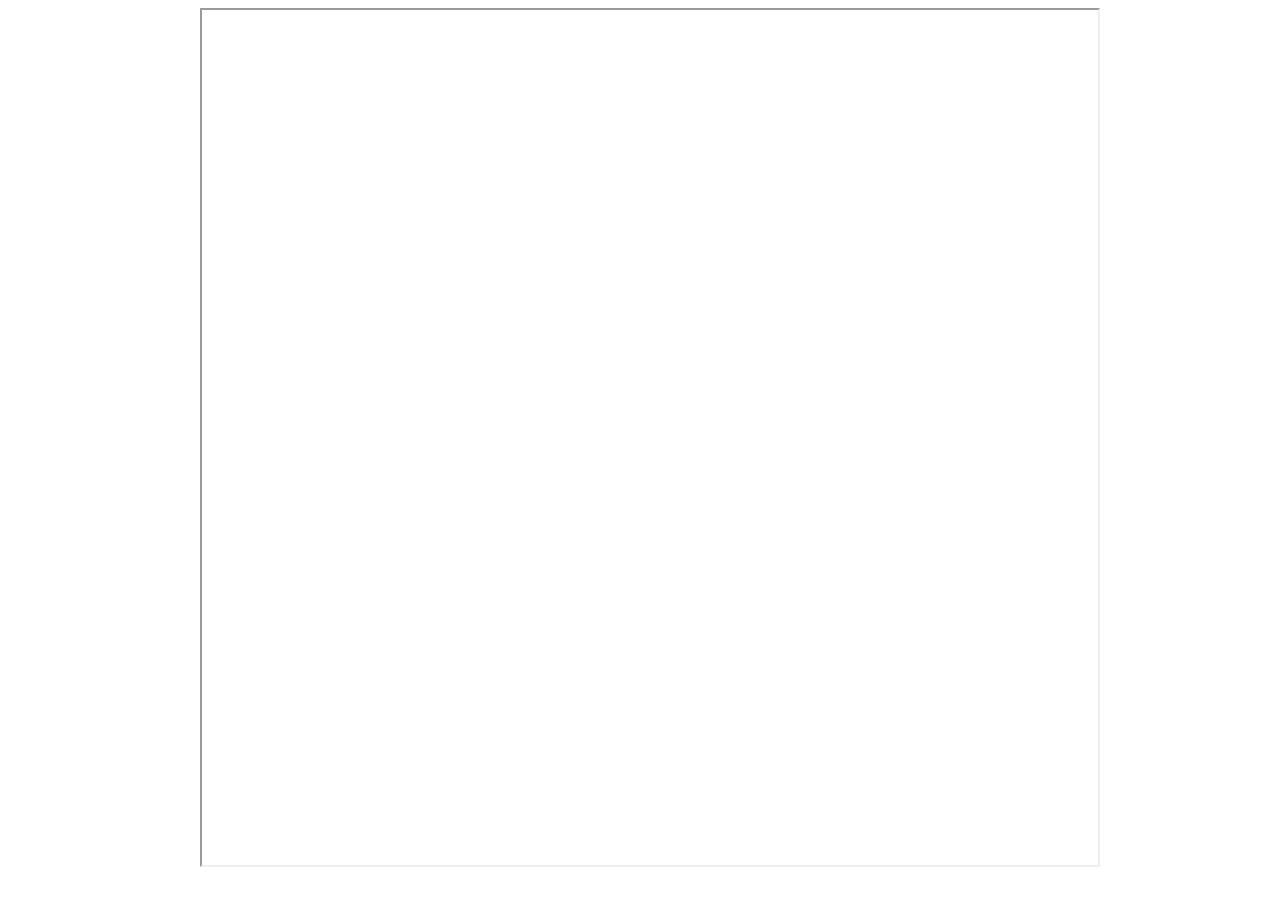
==== 3Dcar/3DcarReflection.html @ 72865203 "Added in documentation folders" ====
<!DOCTYPE html>

<head>

    <style>

        iframe {
            margin-left: 15vw;
            margin-bottom: vh;
            margin-top: vh;
            height: 95vh;
            width: 70vw;
            position: absolute;
            z-index: -1;
        }

    </style>

</head>

<body>



        <iframe src="https://docs.google.com/document/d/e/2PACX-1vT_qRgd0zu6MErXEdI89EeY44moEISWzxn7qbxwAu_EAVRz6a8jplX4NJBrp4UK6YIsp1oVATGc96mG/pub?embedded=true"></iframe>



</body>
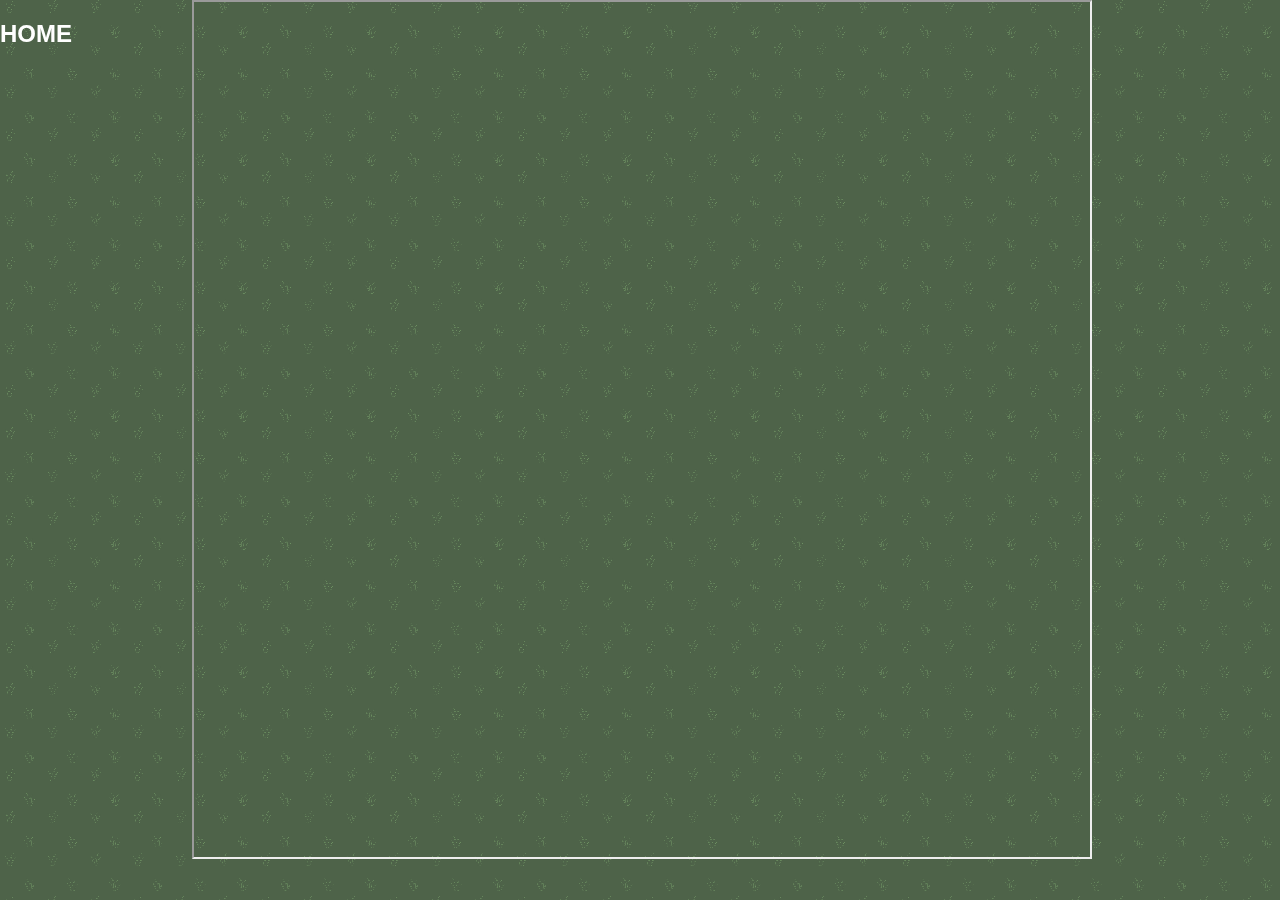
==== commit c30ec790: "Backgrounds for all reflections" ====
--- a/3Dcar/3DcarReflection.html
+++ b/3Dcar/3DcarReflection.html
@@ -2,6 +2,9 @@
 
 <head>
 
+  <script src="../p5.js"></script>
+  <script src="../p5.sound.min.js"></script>
+  <link rel="stylesheet" type="text/css" href="../style.css">
     <style>
 
         iframe {
@@ -11,7 +14,7 @@
             height: 95vh;
             width: 70vw;
             position: absolute;
-            z-index: -1;
+            z-index: 1;
         }
 
     </style>
@@ -20,9 +23,10 @@
 
 <body>
 
+  <script src="sketch.js"></script>
+  <a href = "../index.html"><h2>HOME</h2></a>
 
-
-        <iframe src="https://docs.google.com/document/d/e/2PACX-1vT_qRgd0zu6MErXEdI89EeY44moEISWzxn7qbxwAu_EAVRz6a8jplX4NJBrp4UK6YIsp1oVATGc96mG/pub?embedded=true"></iframe>
+        <iframe src="https://docs.google.com/document/d/e/2PACX-1vSufUMUDHm-_dtpsasxMRbVfJ2mbV89H8ErwIQp3_0haqJtNxvHxPHQvkvAMWtn7iduWc_0of2eabeo/pub?embedded=true"></iframe>
 
 
 
--- a/style.css
+++ b/style.css
@@ -0,0 +1,77 @@
+html, body {
+  margin: 0;
+  padding: 0;
+  font-family:'Roboto', sans-serif;
+  background-color: rgb(255, 255, 255);
+}
+
+canvas {
+  display: block;
+  z-index: -1;
+}
+
+img {
+  border: 5px solid #FFFFFF;
+}
+
+h1{
+  color: white;
+     position: absolute;
+     left: 50%;
+     transform: translateX(-50%) translateY(-50%);
+     text-align: center;
+     top: 0%;
+}
+h2{
+  color: white;
+    position: absolute;
+}
+h3{
+  color: white;
+}
+
+p{
+    position: absolute;
+    font-size: 0.875em;
+    left: 50%;
+    transform: translateX(-50%) translateY(-50%);
+    text-align:center;
+    top: 5%;
+}
+
+table{
+  position: absolute;
+  z-index: 1;
+  width:100%;
+  top: 10%;
+
+}
+
+td {
+    width: 33vw;
+    height: 33vw;
+    vertical-align: baseline;
+    padding-top:10px;
+    text-align:center;
+
+    &:after, &:before {
+        content: '';
+
+        display: block;
+        padding-bottom: calc(50% - 0.5em);
+    }
+}
+
+.container{
+  position: relative;
+}
+
+.project {
+  position: absolute;
+  width:50%;
+  float: left;
+
+  left: 0px;
+  top: 0px;
+  z-index: 1;
+}
